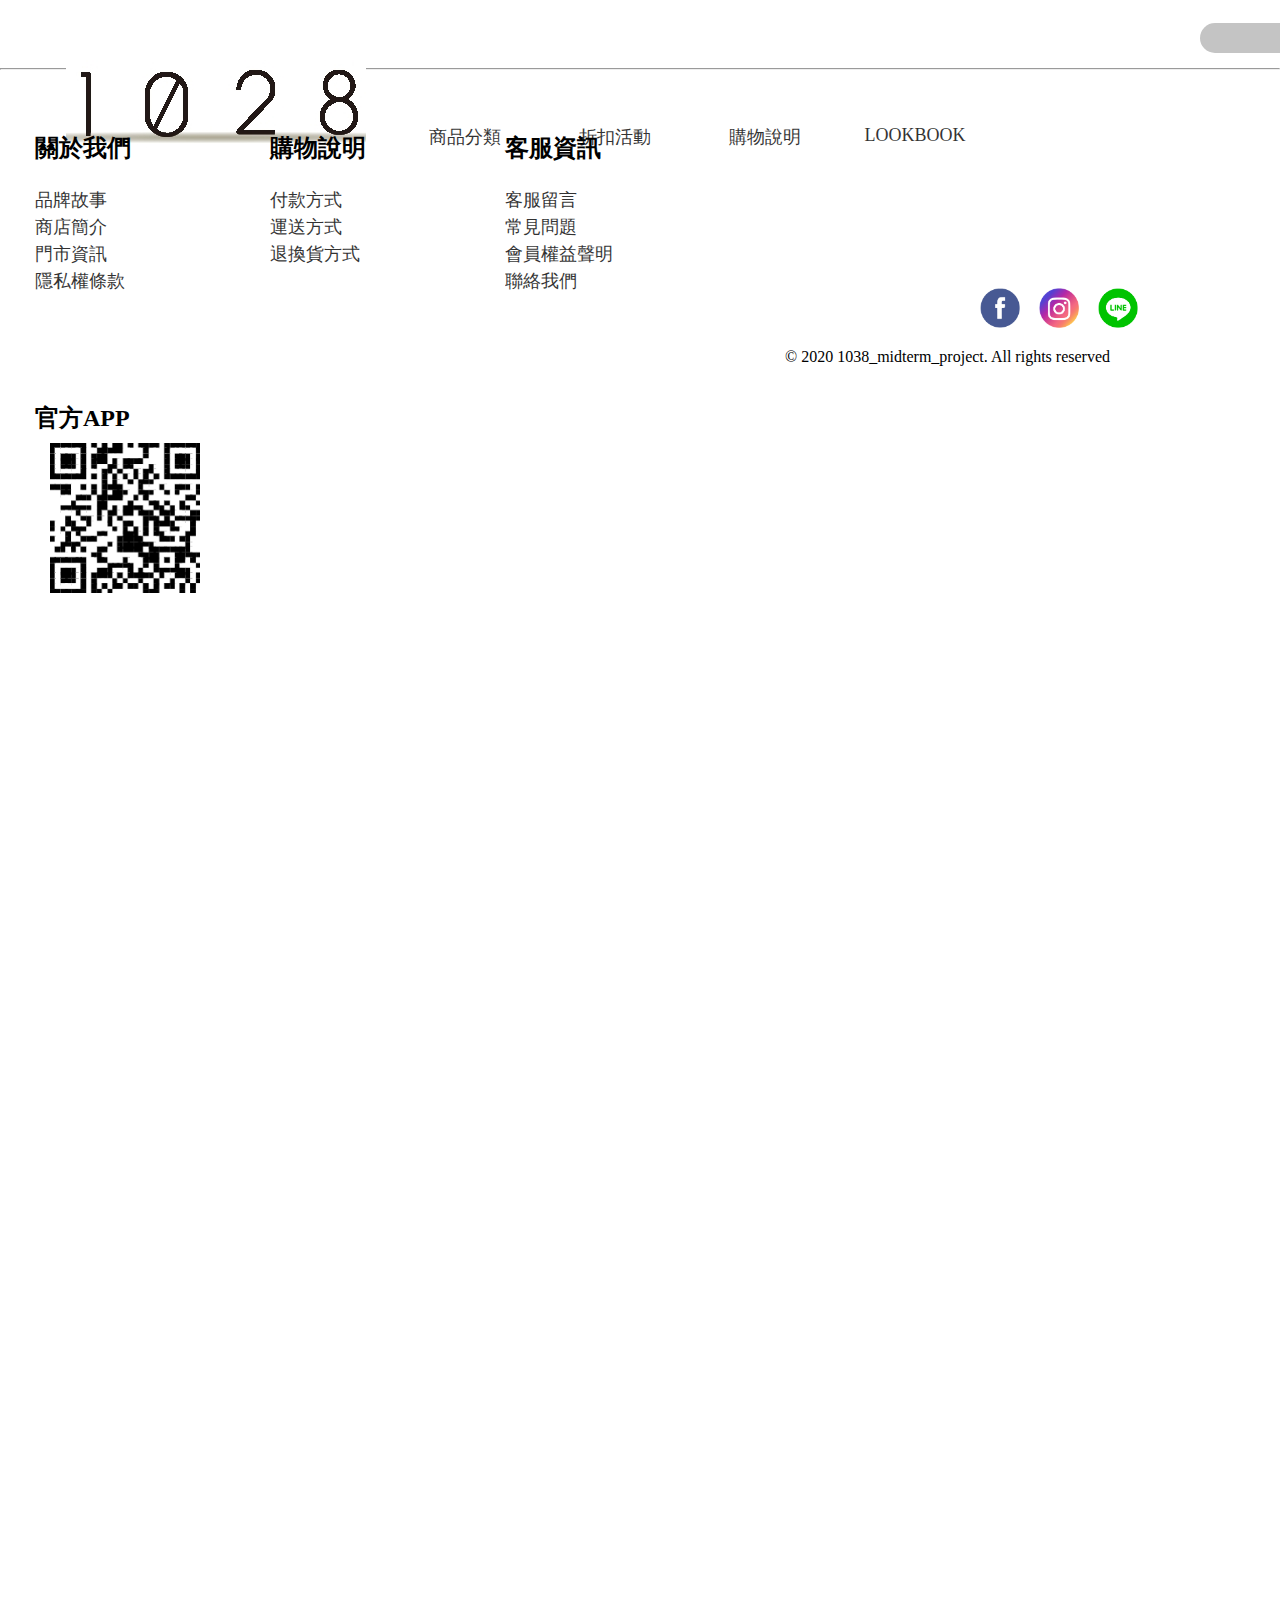
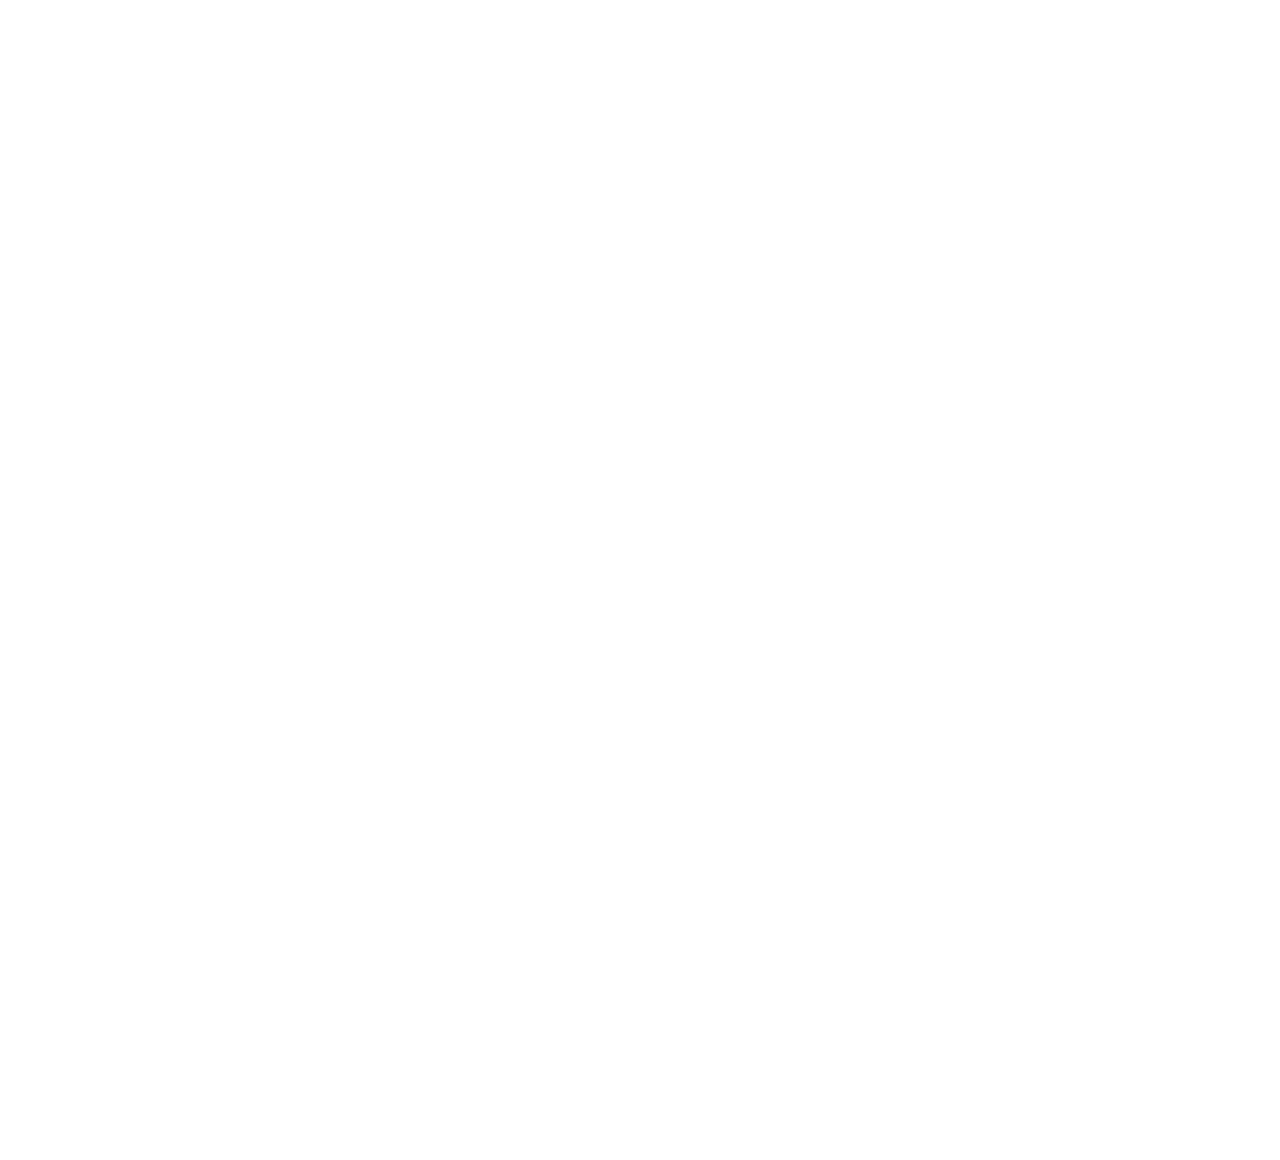
==== lookbook.html @ ca910073 "lookbook" ====
<!DOCTYPE html>

<html>
    <head>
        <meta charset="utf-8">
        <meta http-equiv="X-UA-Compatible" content="IE=edge">
        <title></title>
        <meta name="description" content="">
        <meta name="viewport" content="width=device-width, initial-scale=1">
        <link rel="stylesheet" href="css/style_lookbook.css">
    </head>
    <body>
        <div class="header">
            <div class="nav">
                <ul>
                    <li><a href="#">商品分類</a>
                            <ul>
                                <li><a href="#">❀底妝</a></li>
                                <li><a href="#">❀眼妝</a></li>
                                <li><a href="#">❀唇頰</a></li>
                                <li><a href="#">❀洗卸</a></li>
                                <li><a href="#">❀保養</a></li>
                            </ul> 
                    </li>
                    <li class="contnet1"><a href="#">折扣活動</a>
                        <ul>
                            <li><a href="#">【12th生日慶🎂】<br>天天搶$28</a></li>
                            <li><a href="#">【12th 生日慶】<br>加碼買再送！</a></li>
                            <li><a href="#">【限時搶購】<br>全館滿額贈好禮</a></li>
                            <li><a href="#">【APP獨享】<br>限量搶$99up</a></li>
                            <li><a href="#">【可愛爆棚】<br>泡泡先生系列</a></li>
                        </ul> 
                    </li>
                    <li class="contnet1"><a href="#">購物說明</a></li>
                    <li class="contnet1"><a href="#">LOOKBOOK</a></li>
                </ul>
            </div>
            <div class="search">
                <input class="search_bar">
                    <img  class="search_icon"src="scr/icon/search.png" alt="">
                </input>
            </div>
            <div class="logo">
                <img class="logo_img"src="scr/LOGO.jpg" alt="">
            </div>
            <div class="header_icon">
                <img src="scr/icon/icon_01.png" alt="" class="login">
                <img src="scr/icon/icon_02.png" alt="" class="cart">
            </div>
        </div>

        <hr>
        <div class="footer">
          
            <div class="box">
                <h3>關於我們</h3>
                <ul>
                    <li><a href="#">品牌故事</a></li>
                    <li><a href="#">商店簡介</a></li>
                    <li><a href="#">門市資訊</a></li>
                    <li><a href="#">隱私權條款</a></li>
                </ul> 
            </div>
            <div class="box">
                <h3>購物說明</h3>
                <ul>
                    <li><a href="#">付款方式</a></li>
                    <li><a href="#">運送方式</a></li>
                    <li><a href="#">退換貨方式</a></li>
                </ul>   
            </div>
            <div class="box">
                <h3>客服資訊</h3>
                <ul>
                    <li><a href="#">客服留言</a></li>
                    <li><a href="#">常見問題</a></li>
                    <li><a href="#">會員權益聲明</a></li>
                    <li><a href="#">聯絡我們</a></li>
                </ul>  
            </div>
            <div class="box"></div>
            <div class="box">
                <img class="icon" src="scr/icon/icon_fb.png" alt="">
                <img class="icon" src="scr/icon/icon_ig.png" alt="">
                <img class="icon" src="scr/icon/icon_line.png" alt="">
            </div>
            <div class="box">
                <h3>官方APP</h3>
                <img class="app" src="scr/QRcode.png" alt="">
            </div>
            <div class="footer_text">
                © 2020 1038_midterm_project. All rights reserved
            </div>
        </div>
        <script src="" async defer></script>
    </body>
</html>
---- css/style_lookbook.css ----
body{
    width: 100vw;
    height: 2760px;
    align-items: center;
    padding: 0;
    margin: 0;
}


.nav{
    position: absolute;
    padding: 0;
    margin-left: 380px;
    margin-top: 115px;
   
}
ul{
    margin: 0;
    padding: 0px;
    list-style: none;
    margin: 10px;
}
ul li {
    float: left;
    width: 150px;
    text-align:center;
    
}

ul li a{
    text-decoration: none;
    font-size: 18px;  
    color: black;
    display: block;
    background: white;
    opacity: .8;
  
}
ul li ul li{
    display: none;
}
ul li:hover ul li{
    display: block;
}
.nav ul li a:hover{
    color: #EF3C5F;
    background-color: #fff;
    border-radius: 10px;
  }

  .search{
    width: 100%;
    height:60px;
    
  }
  .search_bar{
      position: absolute;
      width: 158px;
      height: 10px;
      padding: 10px;
      margin-top:23px;
      margin-left: 1200px;
      background-color: #C4C4C4;
      border-radius: 100px 100px 100px 100px;
      border-style: none;
  }
  .search_icon{
      position: absolute;
      width: 14px;
      height: 14px;
      padding: 0;
      margin-top:32px;
      margin-left: 1355px;
  } 

  .logo{
      margin-left: 66px;
  }
  .logo_img{
    position: absolute;
    width: 300px;
    height: 88px;
    padding: 0;
  }

  .header_icon{
    position: absolute;
    margin-left: 1290px;
    margin-top: 45px;

  }
  .login{
    height: 35px;
    width: 35px;
  }
  .cart{
      height: 35px;
      width: 35px;
  }


.footer{
    
    width: 100vw;
    height: 350px;
    display: flex;
    flex-direction: row;
    flex-wrap: wrap;  
}

.footer .box{
    position: relative;
    margin: 10px;
    margin-top: 30px;
    margin-left: 25px;
    width: 200px;
    height: 230px;
    /* background-color: grey; */
    box-sizing: border-box;
    display: inline-block;
}
.footer .box h3{
    margin-left: 10px;
    font-size: 24px;
}
.footer .box ul li a{
    margin-bottom: 3px;
    /* background-color: white; */
    text-align: left;
}
.footer_text{
    margin-left: 550px;
}
.footer .box .app{
    margin-left: 25px;
    margin-top: -15px;
    width: 150px;
    height: 150px;
}
.footer .box .icon{
    margin: 0;
    margin-left: 15px;
    margin-top: 180px;
    width: 40px;
    height: 40px;
}
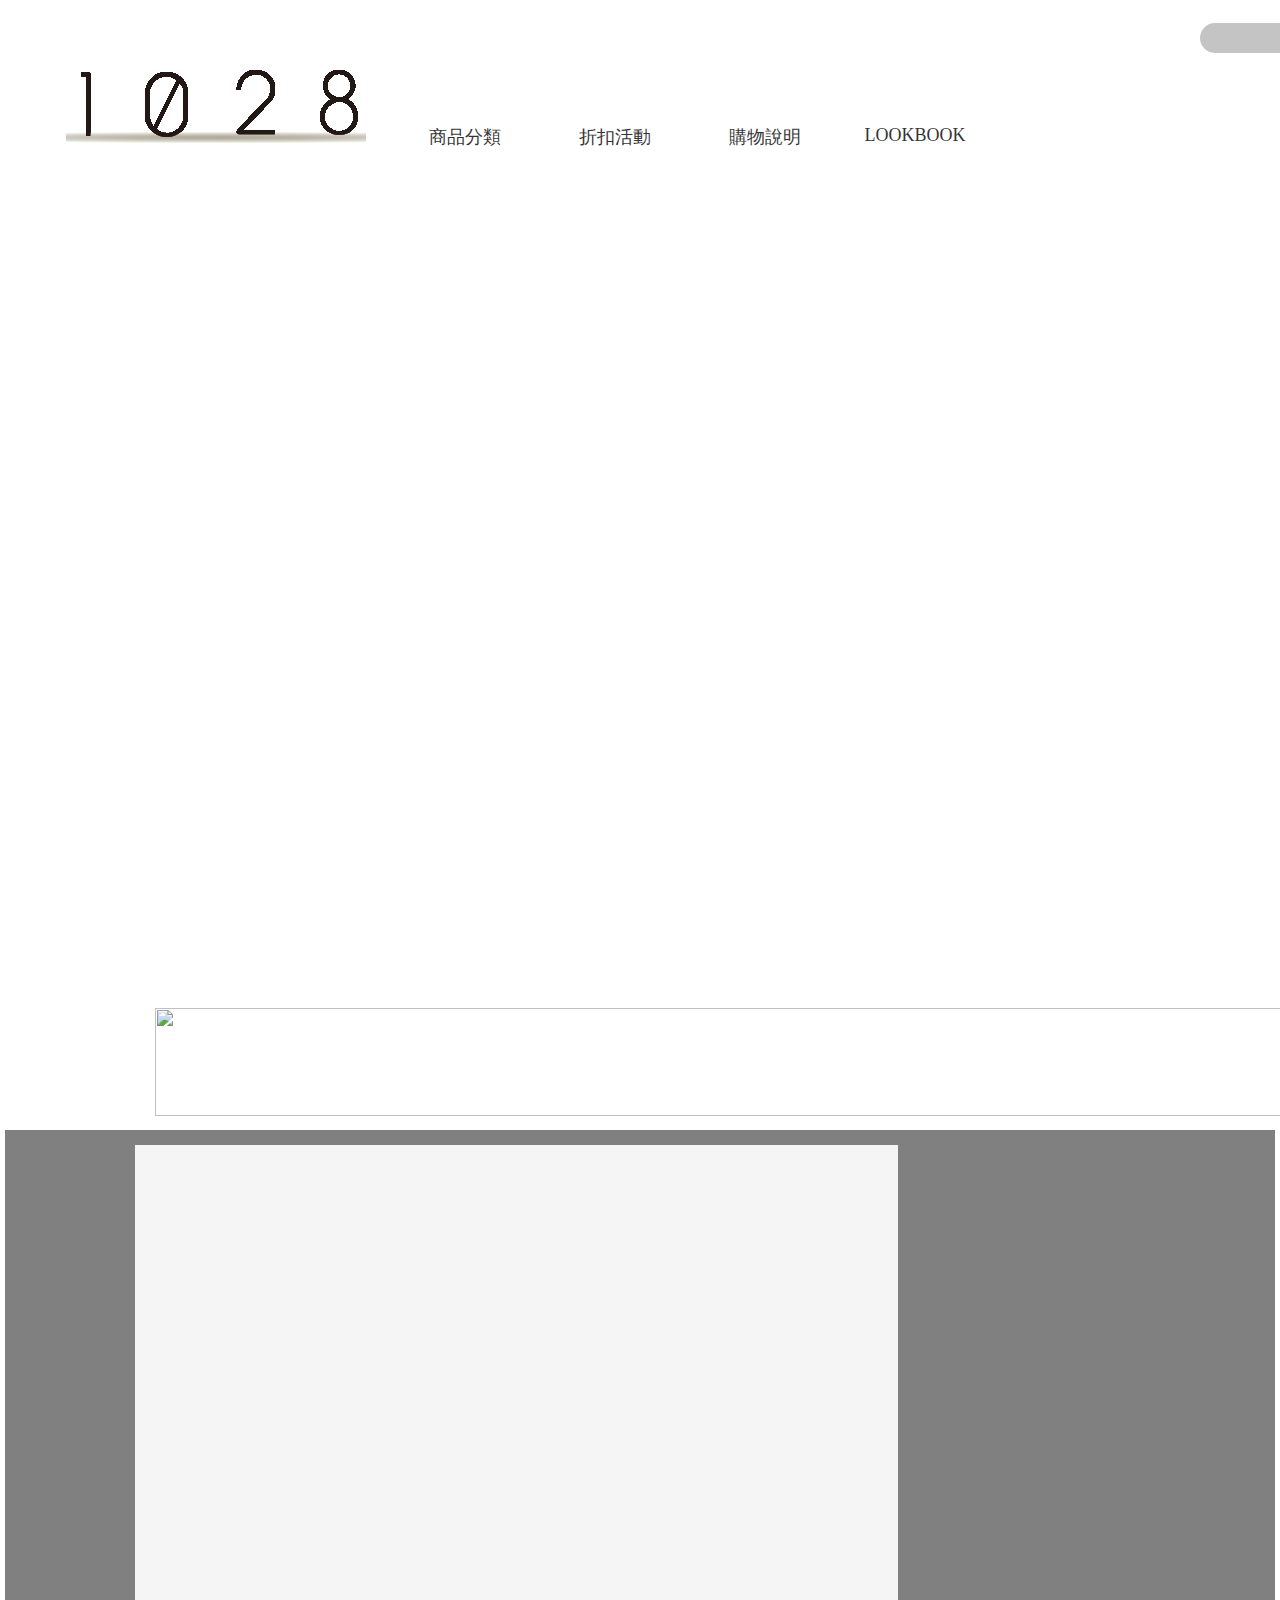
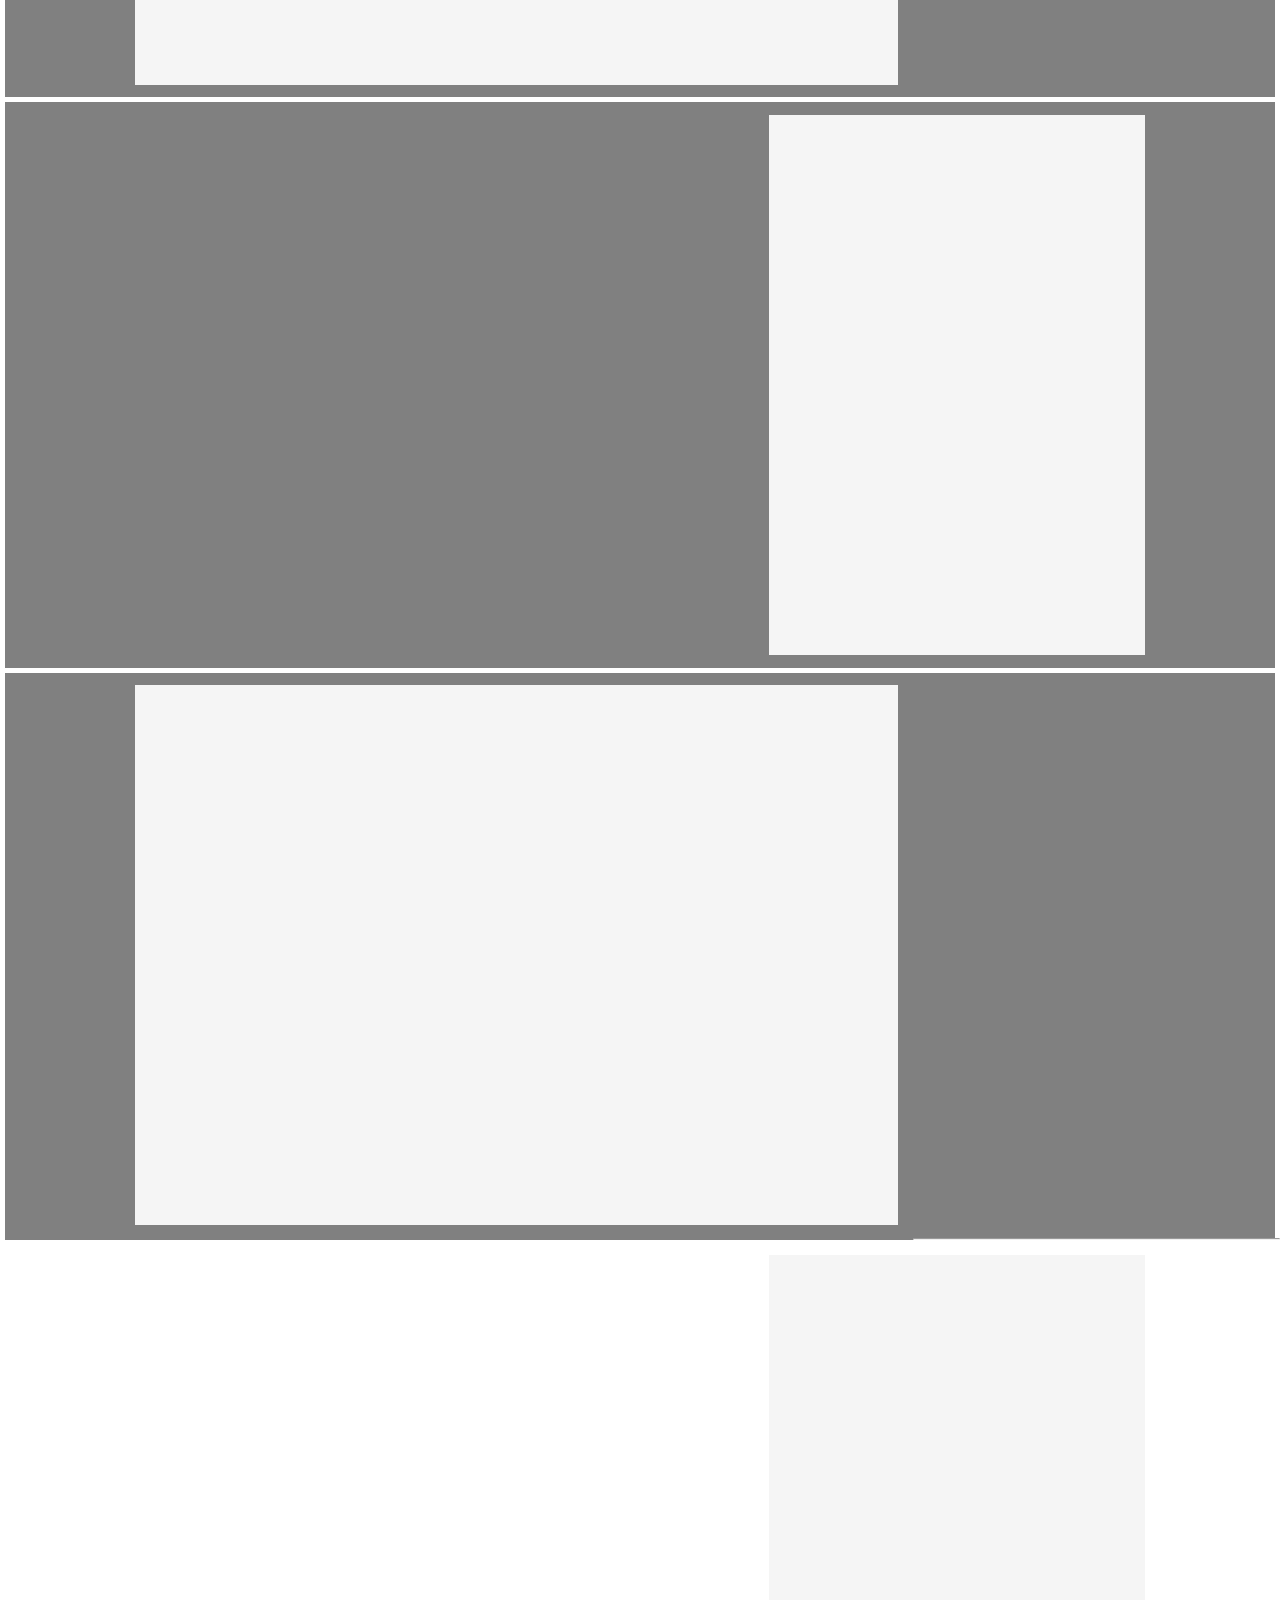
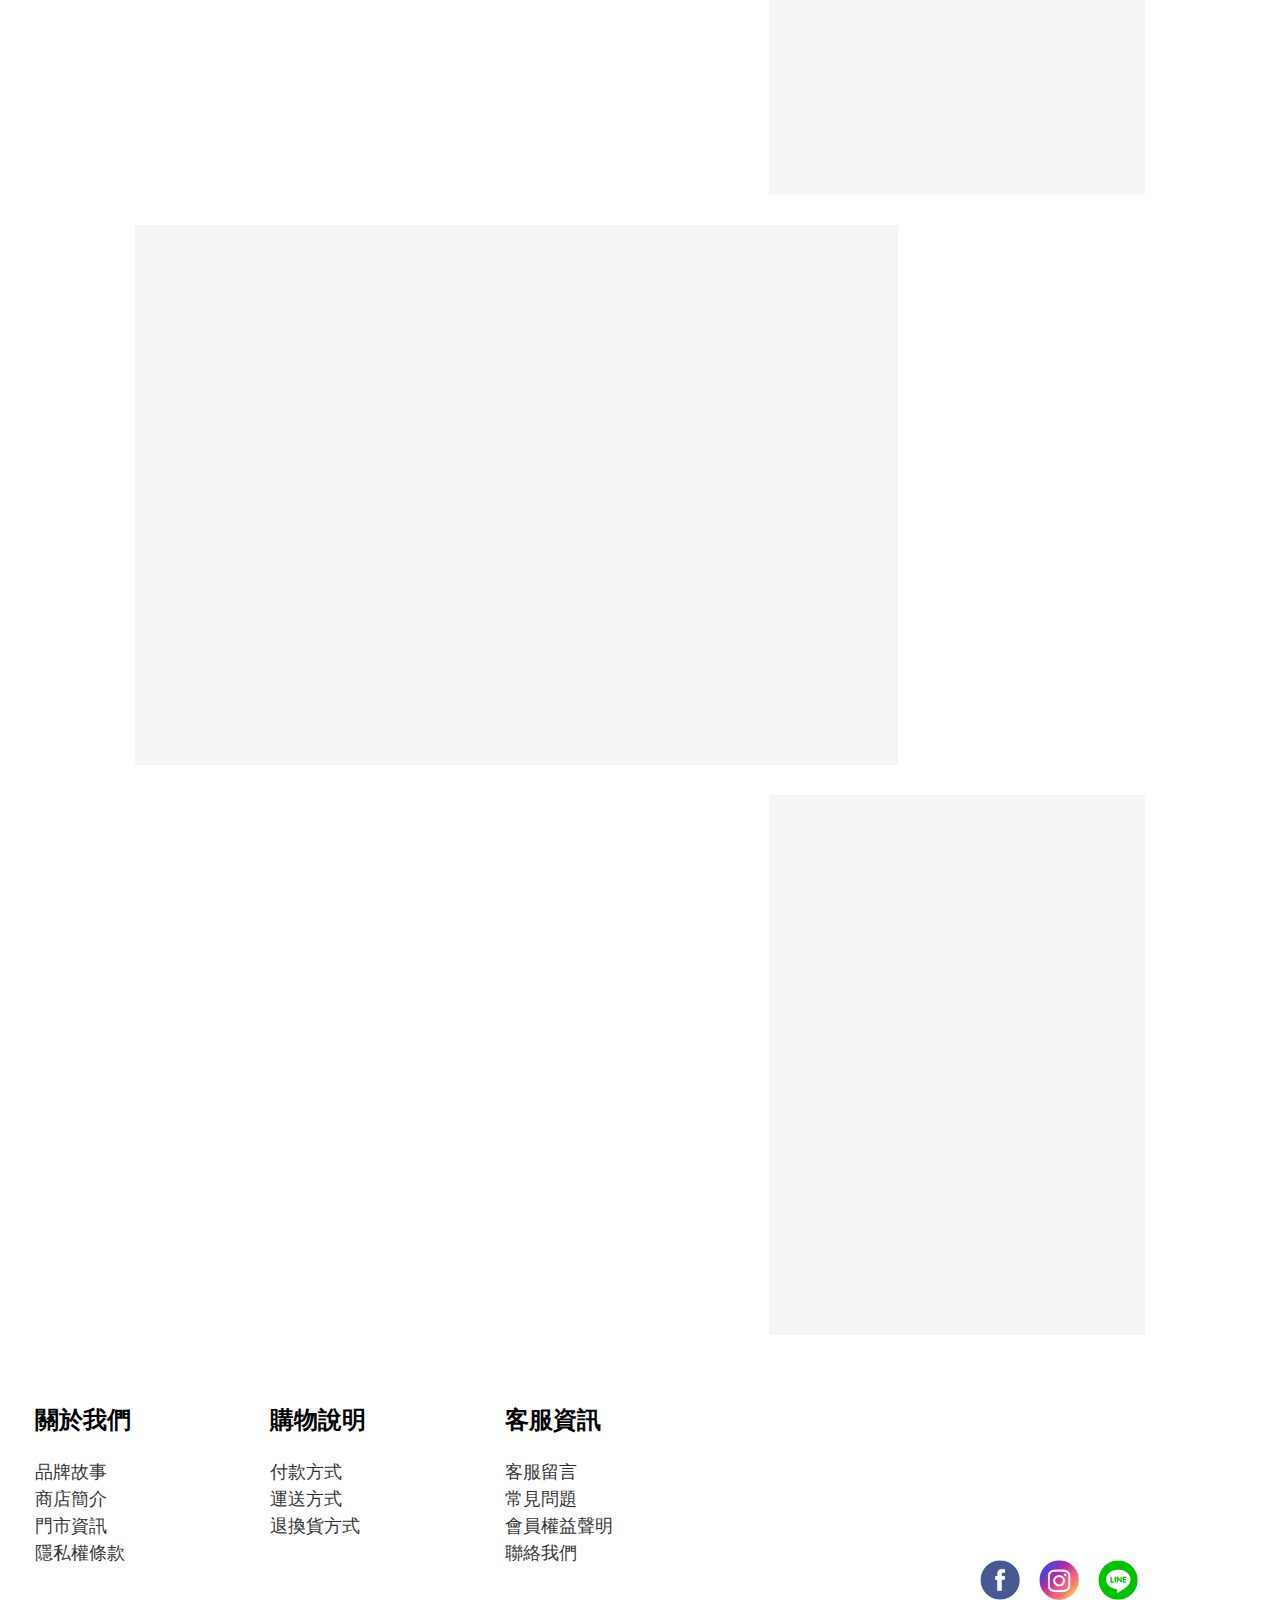
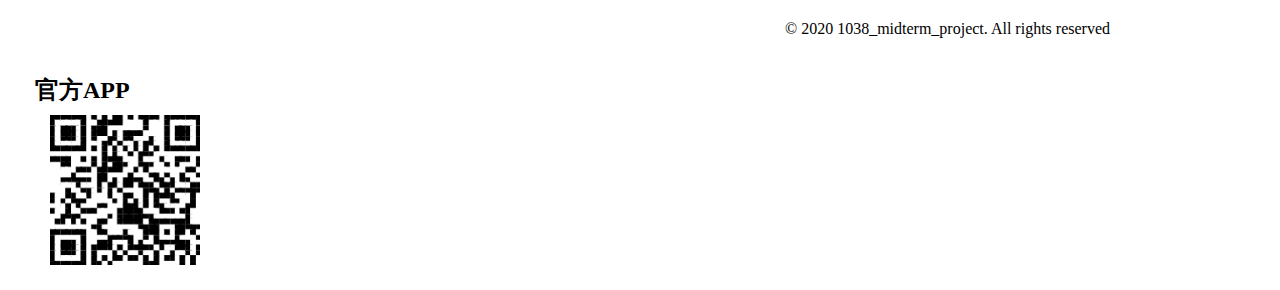
==== commit b5a3d75e: "重新做一次ＱＱＱＱＱ" ====
--- a/lookbook.html
+++ b/lookbook.html
@@ -7,7 +7,7 @@
         <title></title>
         <meta name="description" content="">
         <meta name="viewport" content="width=device-width, initial-scale=1">
-        <link rel="stylesheet" href="css/style_lookbook.css">
+        <link rel="stylesheet" href="css/style_LB.css">
     </head>
     <body>
         <div class="header">
@@ -37,18 +37,37 @@
             </div>
             <div class="search">
                 <input class="search_bar">
-                    <img  class="search_icon"src="scr/icon/search.png" alt="">
+                <a href="#"><img  class="search_icon"src="scr/icon/search.png" alt=""></a>
                 </input>
             </div>
             <div class="logo">
-                <img class="logo_img"src="scr/LOGO.jpg" alt="">
+                <a href="#"><img class="logo_img"src="scr/LOGO.jpg" alt=""></a>
             </div>
             <div class="header_icon">
-                <img src="scr/icon/icon_01.png" alt="" class="login">
-                <img src="scr/icon/icon_02.png" alt="" class="cart">
+                <a href="#"><img src="scr/icon/icon_01.png" alt="" class="login"></a>
+                <a href="#"><img src="scr/icon/icon_02.png" alt="" class="cart"></a>
             </div>
         </div>
-
+        <div class="top_img">
+            <img src="scr/Lookbook/cover.png" alt="">
+        </div>
+        <div class="liner_img">
+            <img src="scr/Lookbook/lb_line.png" alt="">
+        </div> 
+        <div class="lookbook">
+            <div class="layer layer1">
+                <div class="section1"></div>
+                <div class="section2"></div>
+            </div>
+            <div class="layer layer2">
+                <div class="section1"></div>
+                <div class="section2"></div>
+            </div>
+            <div class="layer layer3">
+                <div class="section1"></div>
+                <div class="section2"></div>
+            </div>
+        </div>
         <hr>
         <div class="footer">
           
--- a/css/style_LB.css
+++ b/css/style_LB.css
@@ -0,0 +1,232 @@
+body{
+    width: 100vw;
+    height: 2760px;
+    align-items: center;
+    padding: 0;
+    margin: 0;
+}
+
+
+.nav{
+    position: absolute;
+    padding: 0;
+    margin-left: 380px;
+    margin-top: 115px;
+   
+}
+ul{
+    margin: 0;
+    padding: 0px;
+    list-style: none;
+    margin: 10px;
+}
+ul li {
+    float: left;
+    width: 150px;
+    text-align:center;
+    
+}
+
+ul li a{
+    text-decoration: none;
+    font-size: 18px;  
+    color: black;
+    display: block;
+    background: white;
+    opacity: .8;
+  
+}
+ul li ul li{
+    display: none;
+}
+ul li:hover ul li{
+    display: block;
+}
+.nav ul li a:hover{
+    color: #EF3C5F;
+    background-color: #fff;
+    border-radius: 10px;
+  }
+
+  .search{
+    width: 100%;
+    height:60px;
+    
+  }
+  .search_bar{
+      position: absolute;
+      width: 158px;
+      height: 10px;
+      padding: 10px;
+      margin-top:23px;
+      margin-left: 1200px;
+      background-color: #C4C4C4;
+      border-radius: 100px 100px 100px 100px;
+      border-style: none;
+  }
+  .search_icon{
+      position: absolute;
+      width: 14px;
+      height: 14px;
+      padding: 0;
+      margin-top:32px;
+      margin-left: 1355px;
+  } 
+
+  .logo{
+      margin-left: 66px;
+  }
+  .logo_img{
+    position: absolute;
+    width: 300px;
+    height: 88px;
+    padding: 0;
+  }
+
+  .header_icon{
+    position: absolute;
+    margin-left: 1290px;
+    margin-top: 45px;
+
+  }
+  .login{
+    height: 35px;
+    width: 35px;
+  }
+  .cart{
+      height: 35px;
+      width: 35px;
+  }
+
+
+  .footer{
+    width: 100vw;
+    height: 350px;
+    display: flex;
+    flex-direction: row;
+    flex-wrap: wrap;  
+}
+  .footer .box{
+    position: relative;
+    margin: 10px;
+    margin-top: 30px;
+    margin-left: 25px;
+    width: 200px;
+    height: 230px;
+    /* background-color: grey; */
+    box-sizing: border-box;
+    display: inline-block;
+}
+.footer .box h3{
+    margin-left: 10px;
+    font-size: 24px;
+}
+.footer .box ul li a{
+    margin-bottom: 3px;
+    /* background-color: white; */
+    text-align: left;
+}
+.footer_text{
+    margin-left: 550px;
+}
+.footer .box .app{
+    margin-left: 25px;
+    margin-top: -15px;
+    width: 150px;
+    height: 150px;
+}
+.footer .box .icon{
+    margin: 0;
+    margin-left: 15px;
+    margin-top: 180px;
+    width: 40px;
+    height: 40px;
+}
+
+.liner_img{
+    position: relative;
+    padding: 0;
+    width: 100vw;
+    margin-top: 28px;
+    margin-left: 155px;
+    
+}
+.liner_img img{
+    position: absolute;
+    width: 1146px;
+    height: 108px;
+}
+
+.top_img{
+    width: 100vw;
+    height: 800px;
+    margin-top: 120px;
+    margin-left: 75px;
+    overflow: hidden
+}
+.top_img img{ 
+    height: 880px;
+}
+
+
+.lookbook{
+    width: 100vw;
+    height: 1700px;
+    /* background: grey; */
+    padding: 0;
+    margin-top: 150px;
+}
+.layer{
+    height: calc(100%/3);
+    background-color:grey;
+    margin: 5px;
+}
+.layer1 .section1{
+    float: left;
+    margin: 15px;
+    margin-left: 130px;
+    width: 763px;
+    height: 540px;
+    background-color:whitesmoke;
+}
+
+.layer1 .section2{
+    float: right;
+    margin: 15px;
+    margin-right: 130px;
+    width: 376px;
+    height: 540px;
+    background-color:whitesmoke;
+}
+.layer2 .section1{
+    float: left;
+    margin: 15px;
+    margin-left: 130px;
+    width: 763px;
+    height: 540px;
+    background-color:whitesmoke;
+}
+.layer2 .section2{
+    float: right;
+    margin: 15px;
+    margin-right: 130px;
+    width: 376px;
+    height: 540px;
+    background-color:whitesmoke;
+}
+.layer3 .section1{
+    float: left;
+    margin: 15px;
+    margin-left: 130px;
+    width: 763px;
+    height: 540px;
+    background-color:whitesmoke;
+}
+.layer3 .section2{
+    float: right;
+    margin: 15px;
+    margin-right: 130px;
+    width: 376px;
+    height: 540px;
+    background-color:whitesmoke;
+}
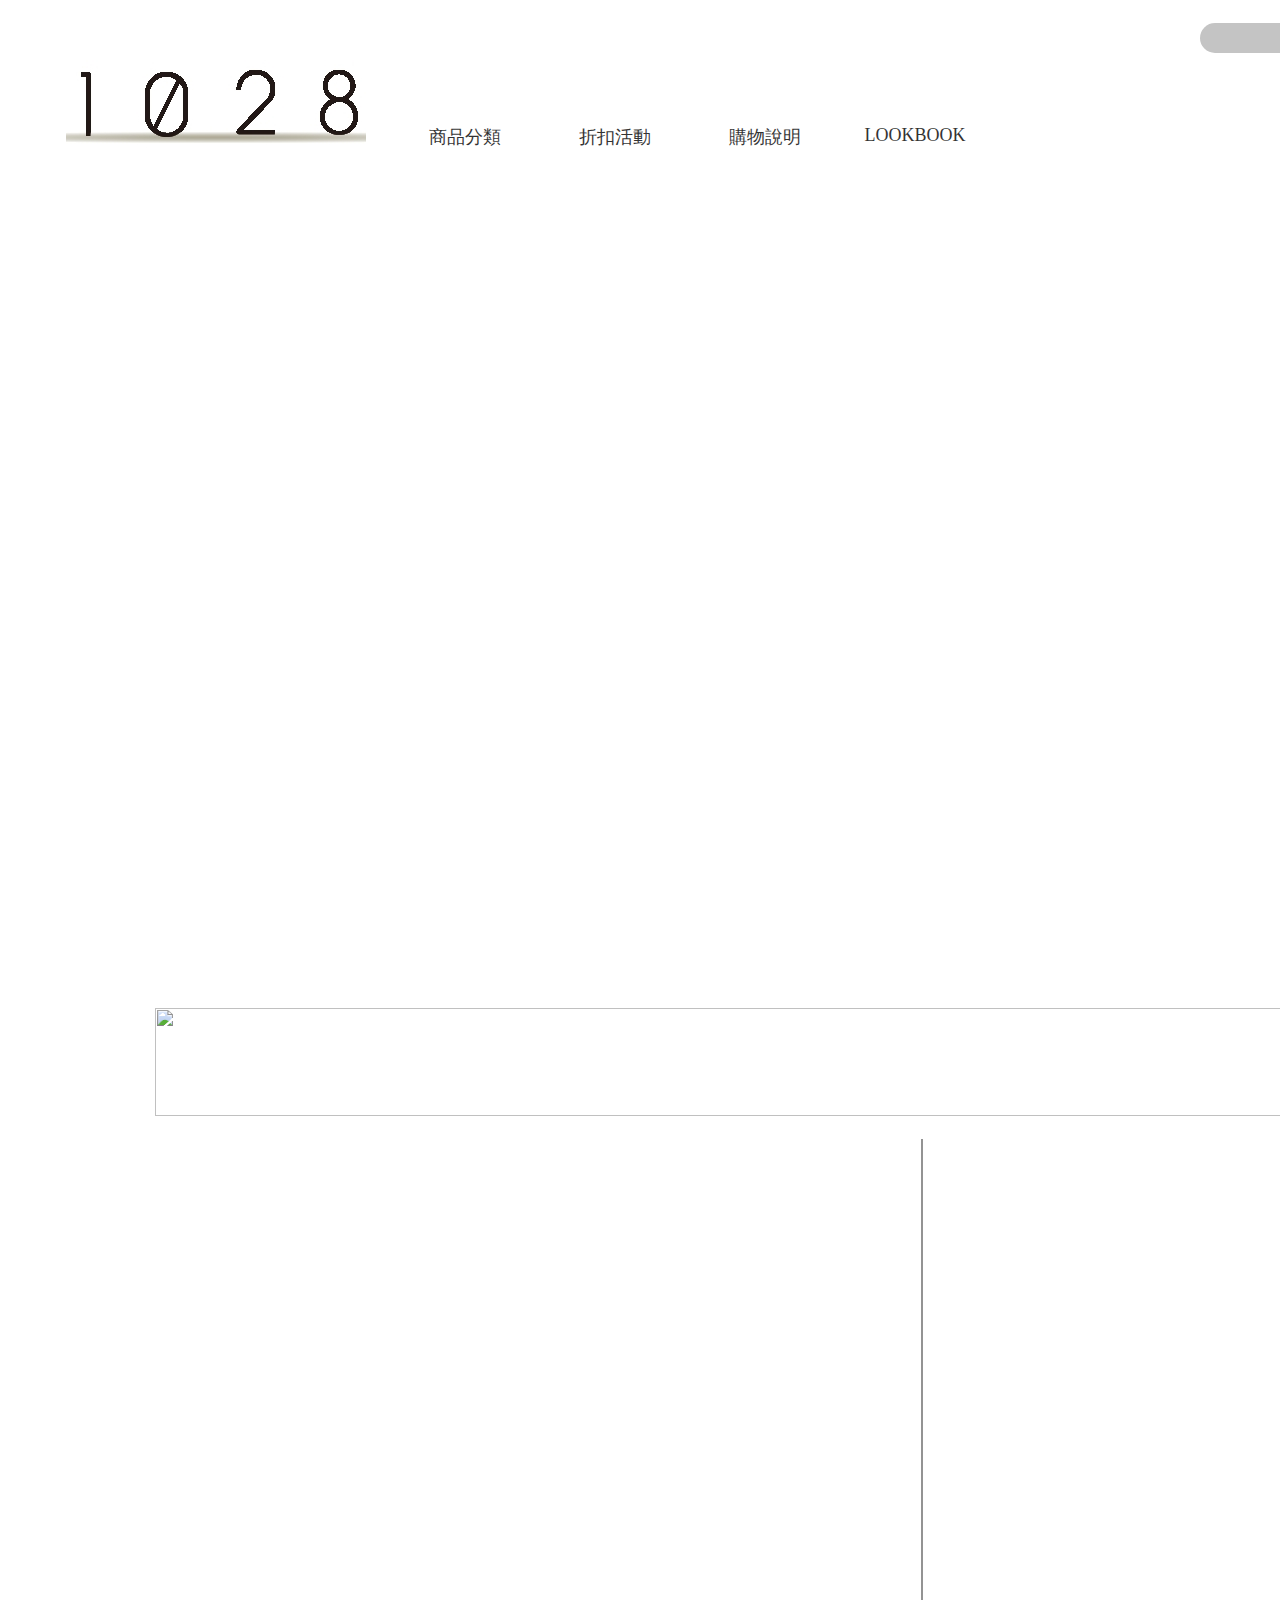
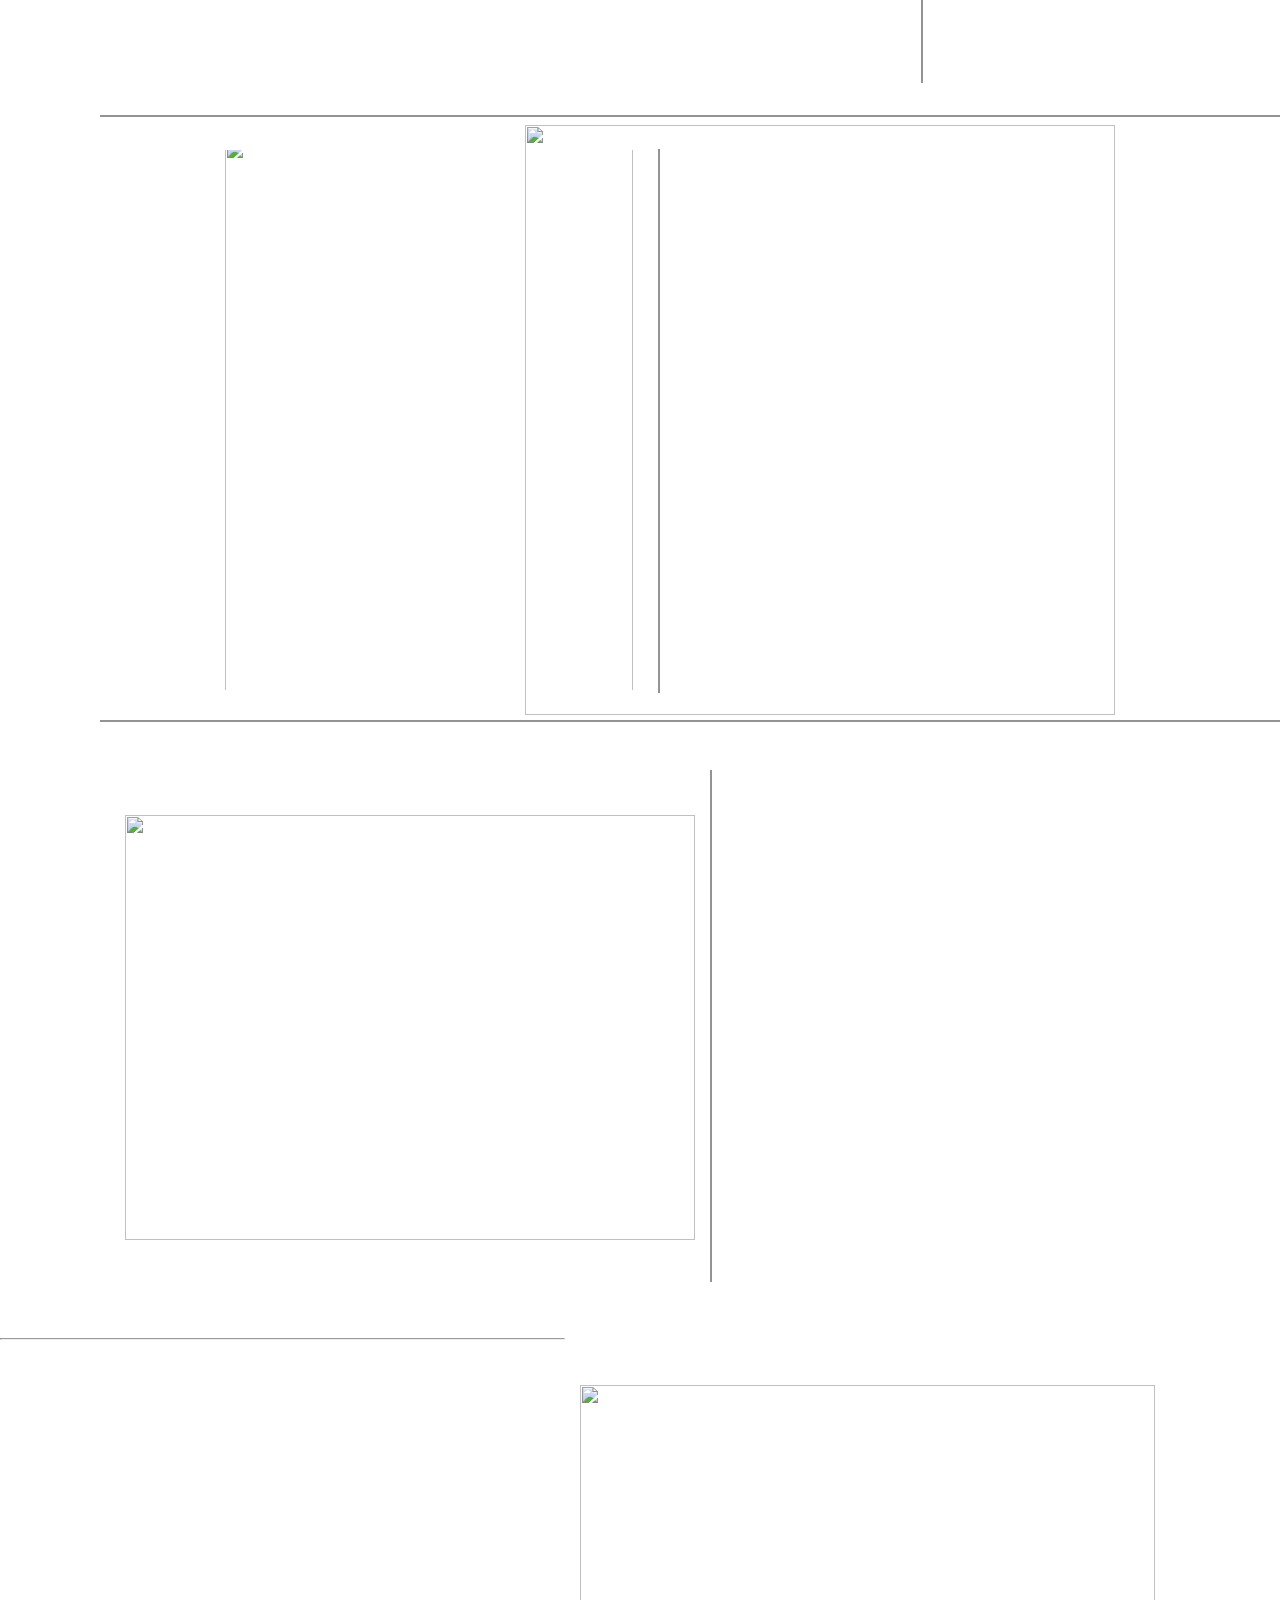
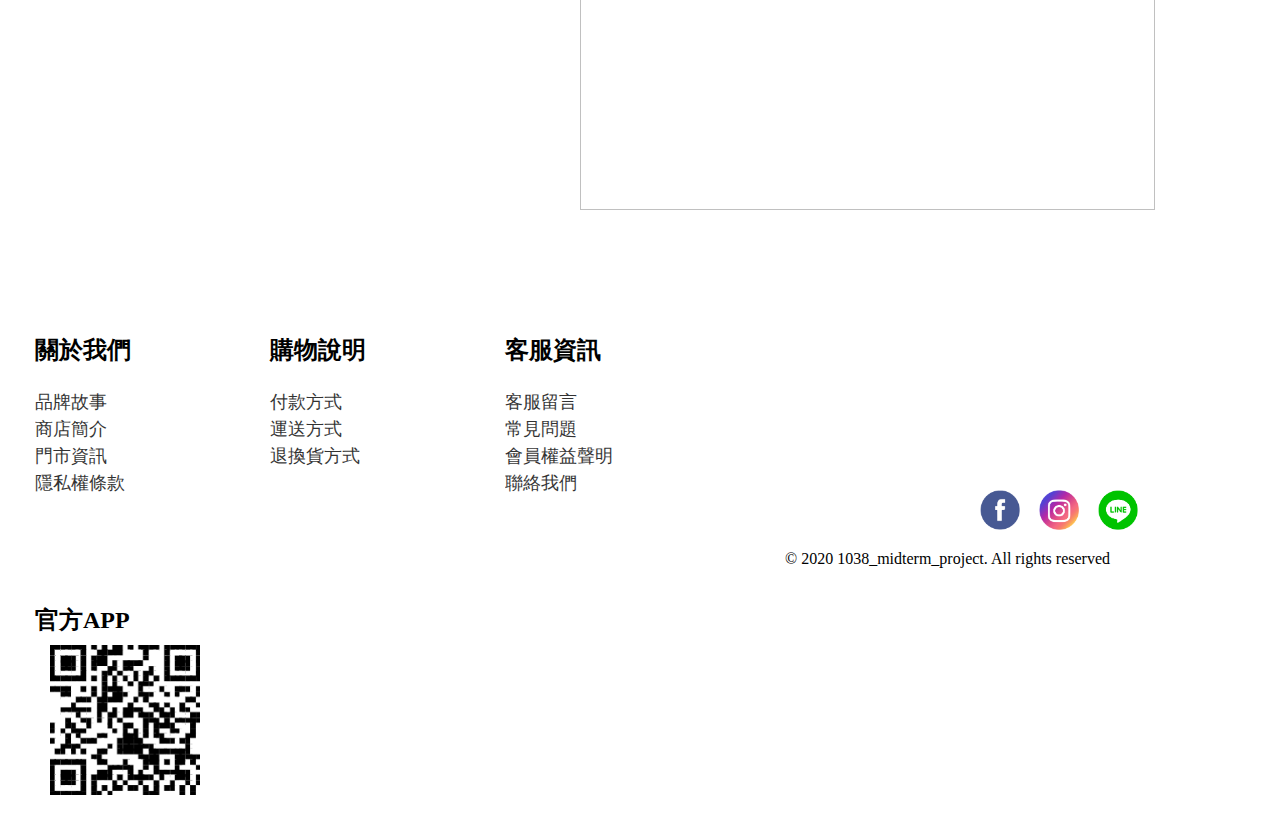
==== commit aef5f46c: "look排版完成" ====
--- a/lookbook.html
+++ b/lookbook.html
@@ -56,16 +56,33 @@
         </div> 
         <div class="lookbook">
             <div class="layer layer1">
-                <div class="section1"></div>
-                <div class="section2"></div>
+                <div class="section1">
+                    <div class="img1"><img src="scr/Lookbook/lb_01.png" alt=""></div>
+                </div>
+                <div class="line1"></div>
+                <div class="section2">
+                    <div class="img2"><img src="scr/Lookbook/lb_02.png" alt=""></div>
+                </div>
             </div>
+            <div class="line2"></div>
             <div class="layer layer2">
-                <div class="section1"></div>
-                <div class="section2"></div>
+                <div class="section1">
+                    <div class="img3"><img src="scr/Lookbook/lb_03.png" alt=""></div>
+                </div>
+                <div class="line1"></div>
+                <div class="section2">
+                    <div class="img4"><img src="scr/Lookbook/lb_04.png" alt=""></div>
+                </div>
             </div>
+            <div class="line2"></div>
             <div class="layer layer3">
-                <div class="section1"></div>
-                <div class="section2"></div>
+                <div class="section1">
+                    <div class="img5"><img src="scr/Lookbook/lb_05.png" alt=""></div>
+                </div>
+                <div class="line1"></div>
+                <div class="section2">
+                    <div class="img6"><img src="scr/Lookbook/lb_06.png" alt=""></div>
+                </div>
             </div>
         </div>
         <hr>
@@ -115,5 +132,3 @@
     </body>
 </html>
 
-
- --- a/css/style_LB.css
+++ b/css/style_LB.css
@@ -171,62 +171,133 @@
 
 .lookbook{
     width: 100vw;
-    height: 1700px;
+    height: 1800px;
     /* background: grey; */
     padding: 0;
     margin-top: 150px;
 }
 .layer{
     height: calc(100%/3);
-    background-color:grey;
+    /* background-color:grey; */
     margin: 5px;
 }
 .layer1 .section1{
+    position: absolute;
     float: left;
     margin: 15px;
     margin-left: 130px;
-    width: 763px;
-    height: 540px;
-    background-color:whitesmoke;
-}
-
+    width: 760px;
+    height: 540px;
+}
+.layer1 .section1 .img1 {
+    margin-top: 10px;
+    min-width: 100%;
+    min-height: 100%;
+}
+.layer1 .section2 .img2  {
+    margin-top: 10px;
+    min-width: 100%;
+    min-height: 100%;
+}
+.layer1 .line1{
+    position: absolute;
+    margin-left: 645px;
+    margin-top: 280px;
+    width: 542px;
+    height: 0px;
+    border: 1px solid #0000006c;
+    transform: rotate(90deg);
+}
+
+.line2{
+    position: absolute;
+    padding: 0;
+    margin-top: -20px;
+    margin-left:100px;
+    width: 1250px;
+    height: 0px;
+    border: 1px solid #0000006c;
+}
 .layer1 .section2{
     float: right;
     margin: 15px;
     margin-right: 130px;
     width: 376px;
     height: 540px;
-    background-color:whitesmoke;
-}
+}
+
 .layer2 .section1{
+    position: absolute;
     float: left;
     margin: 15px;
-    margin-left: 130px;
-    width: 763px;
-    height: 540px;
-    background-color:whitesmoke;
-}
+    margin-left: 200px;
+    width: 428px;
+    height: 540px;
+    overflow: hidden;
+    /* background-color:grey; */
+}
+
+.layer2 .section1 .img3 img{
+    margin-top: -10px;
+    margin-left: 20px;
+    width: 408px;
+    height: 563px;
+}
+
 .layer2 .section2{
     float: right;
     margin: 15px;
-    margin-right: 130px;
-    width: 376px;
-    height: 540px;
-    background-color:whitesmoke;
+    margin-right: 60px;
+    width: 690px;
+    height: 540px;
+}
+.layer2 .section2 .img4 img{
+    margin-top: -25px;
+    margin-right: 200px;
+    width: 590px;
+    height: 590px;
+}
+.layer2 .line1{
+    position: absolute;
+    margin-left: 382px;
+    margin-top: 285px;
+    width: 542px;
+    height: 0px;
+    border: 1px solid #0000006c;
+    transform: rotate(90deg);
 }
 .layer3 .section1{
     float: left;
     margin: 15px;
-    margin-left: 130px;
-    width: 763px;
-    height: 540px;
-    background-color:whitesmoke;
+    margin-left: 120px;
+    width: 570px;
+    height: 540px;
+}
+.layer3 .section1 .img5 img{
+    margin-top: 60px;
+    margin-right: 140px;
+    width: 570px;
+    height: 425px;
 }
 .layer3 .section2{
     float: right;
     margin: 15px;
-    margin-right: 130px;
-    width: 376px;
-    height: 540px;
-    background-color:whitesmoke;
-}
+    margin-right: 120px;
+    width: 575px;
+    height: 540px;
+}
+.layer3 .section2 .img6 img{
+    margin-top: 60px;
+    margin-right: 140px;
+    width: 575px;
+    height: 425px;
+}
+.layer3 .line1{
+    position: absolute;
+    margin-left: 450px;
+    margin-top: 285px;
+    width: 510px;
+    height: 0px;
+    border: 1px solid #0000006c;
+    transform: rotate(90deg);
+}
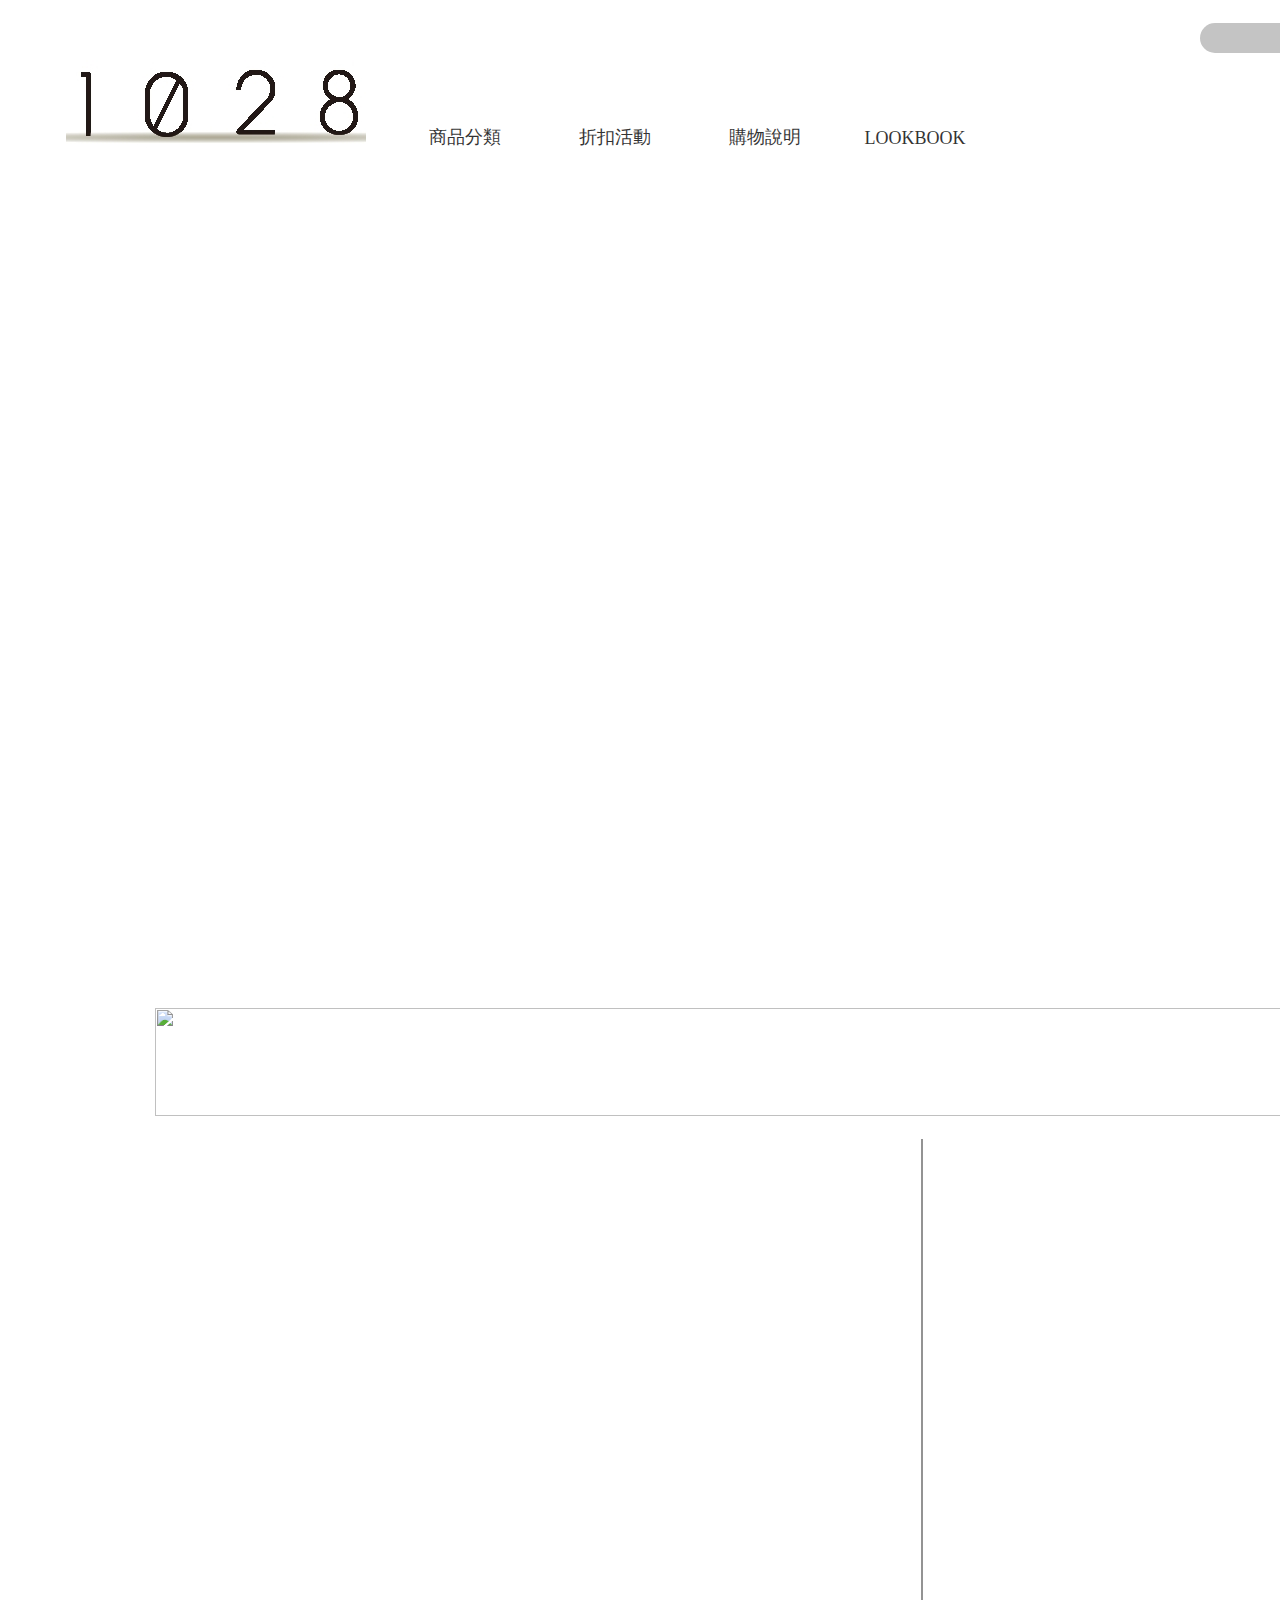
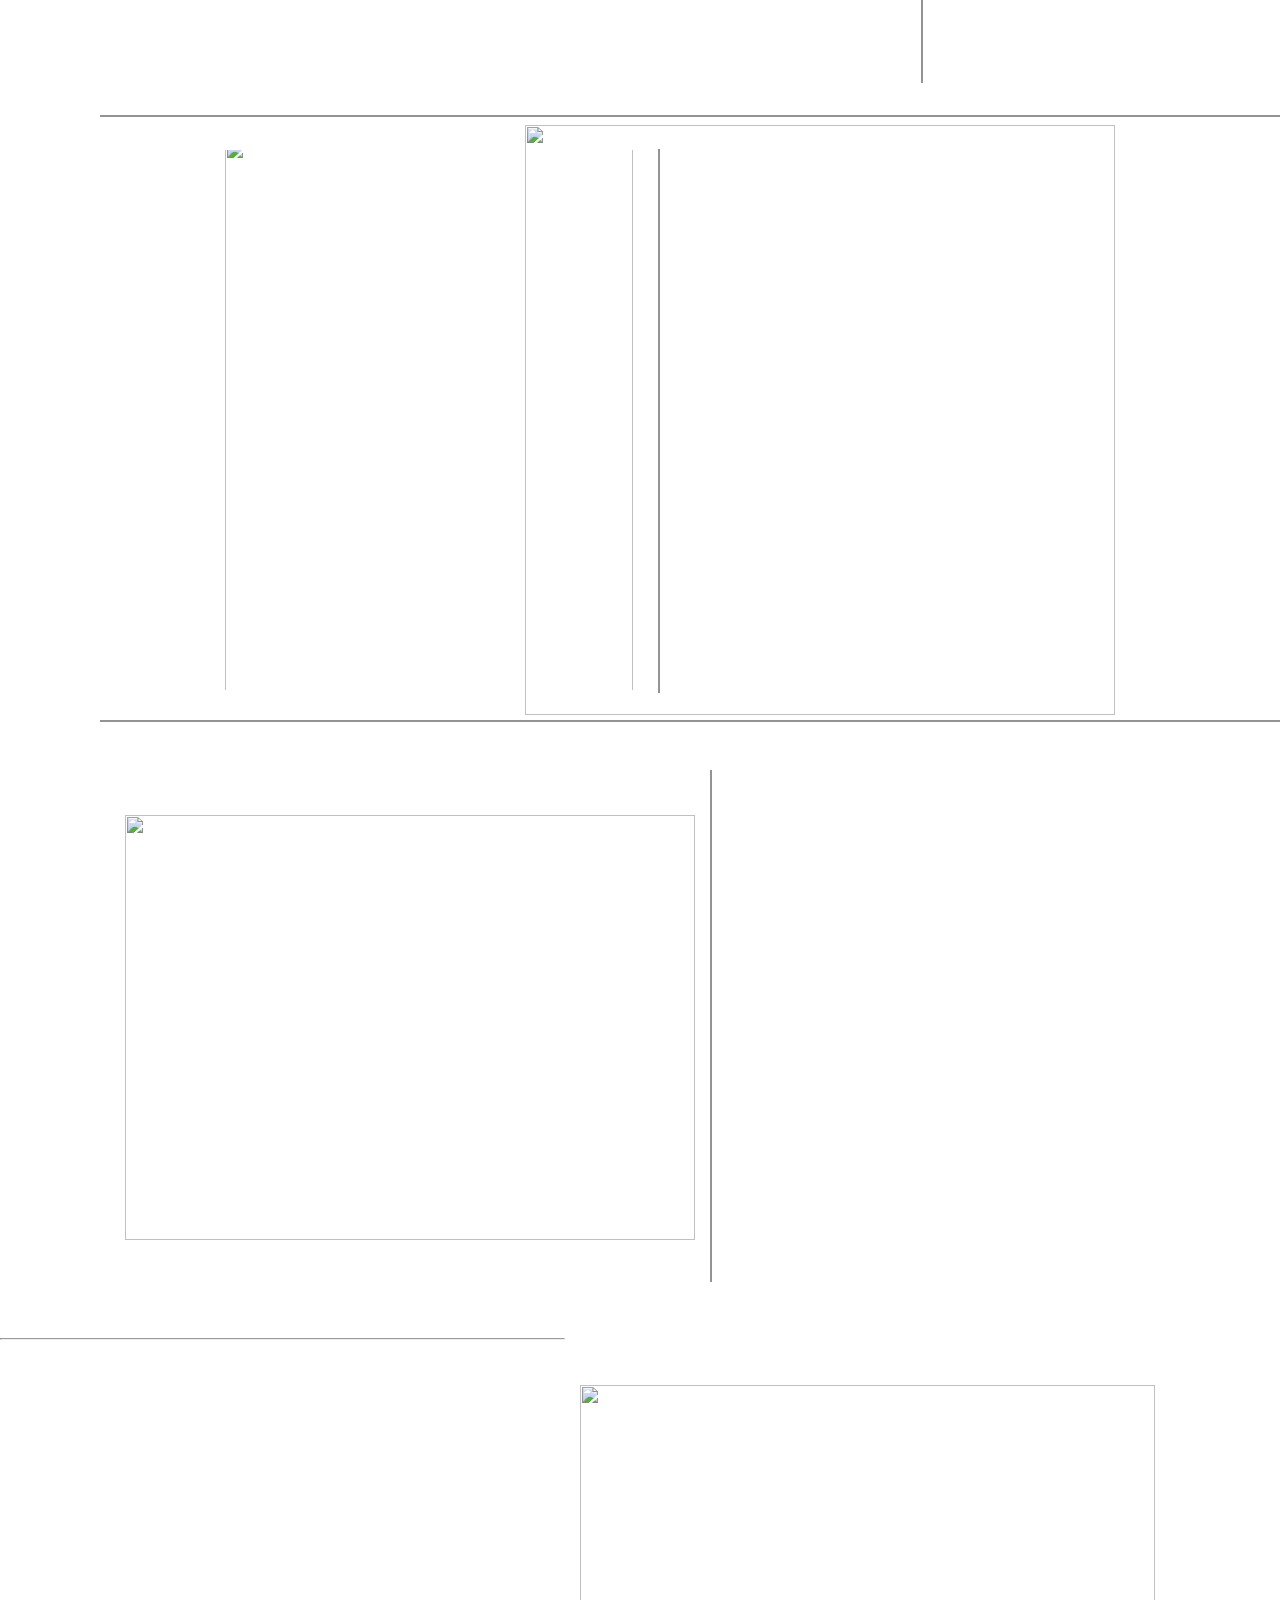
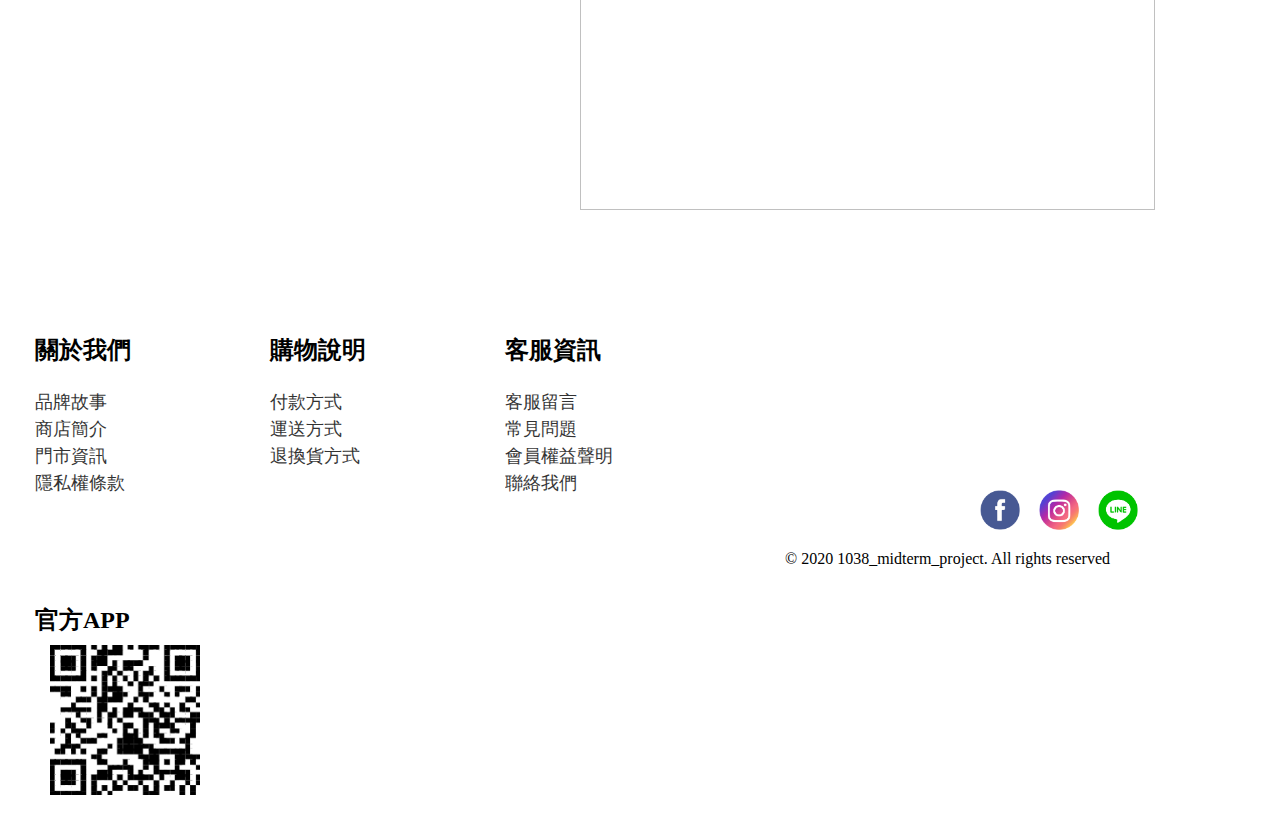
==== commit e675e587: "修改nav bar的padding" ====
--- a/lookbook.html
+++ b/lookbook.html
@@ -13,7 +13,7 @@
         <div class="header">
             <div class="nav">
                 <ul>
-                    <li><a href="#">商品分類</a>
+                    <li><a href="product.html">商品分類</a>
                             <ul>
                                 <li><a href="#">❀底妝</a></li>
                                 <li><a href="#">❀眼妝</a></li>
@@ -31,8 +31,8 @@
                             <li><a href="#">【可愛爆棚】<br>泡泡先生系列</a></li>
                         </ul> 
                     </li>
-                    <li class="contnet1"><a href="#">購物說明</a></li>
-                    <li class="contnet1"><a href="#">LOOKBOOK</a></li>
+                    <li ><a href="#">購物說明</a></li>
+                    <li ><a  class="lk" href="lookbook.html">LOOKBOOK</a></li>
                 </ul>
             </div>
             <div class="search">
@@ -41,7 +41,7 @@
                 </input>
             </div>
             <div class="logo">
-                <a href="#"><img class="logo_img"src="scr/LOGO.jpg" alt=""></a>
+                <a href="index.html"><img class="logo_img"src="scr/LOGO.jpg" alt=""></a>
             </div>
             <div class="header_icon">
                 <a href="#"><img src="scr/icon/icon_01.png" alt="" class="login"></a>
--- a/css/style_LB.css
+++ b/css/style_LB.css
@@ -301,3 +301,6 @@
     border: 1px solid #0000006c;
     transform: rotate(90deg);
 }
+ul li .lk {
+    padding-top:3px;
+}